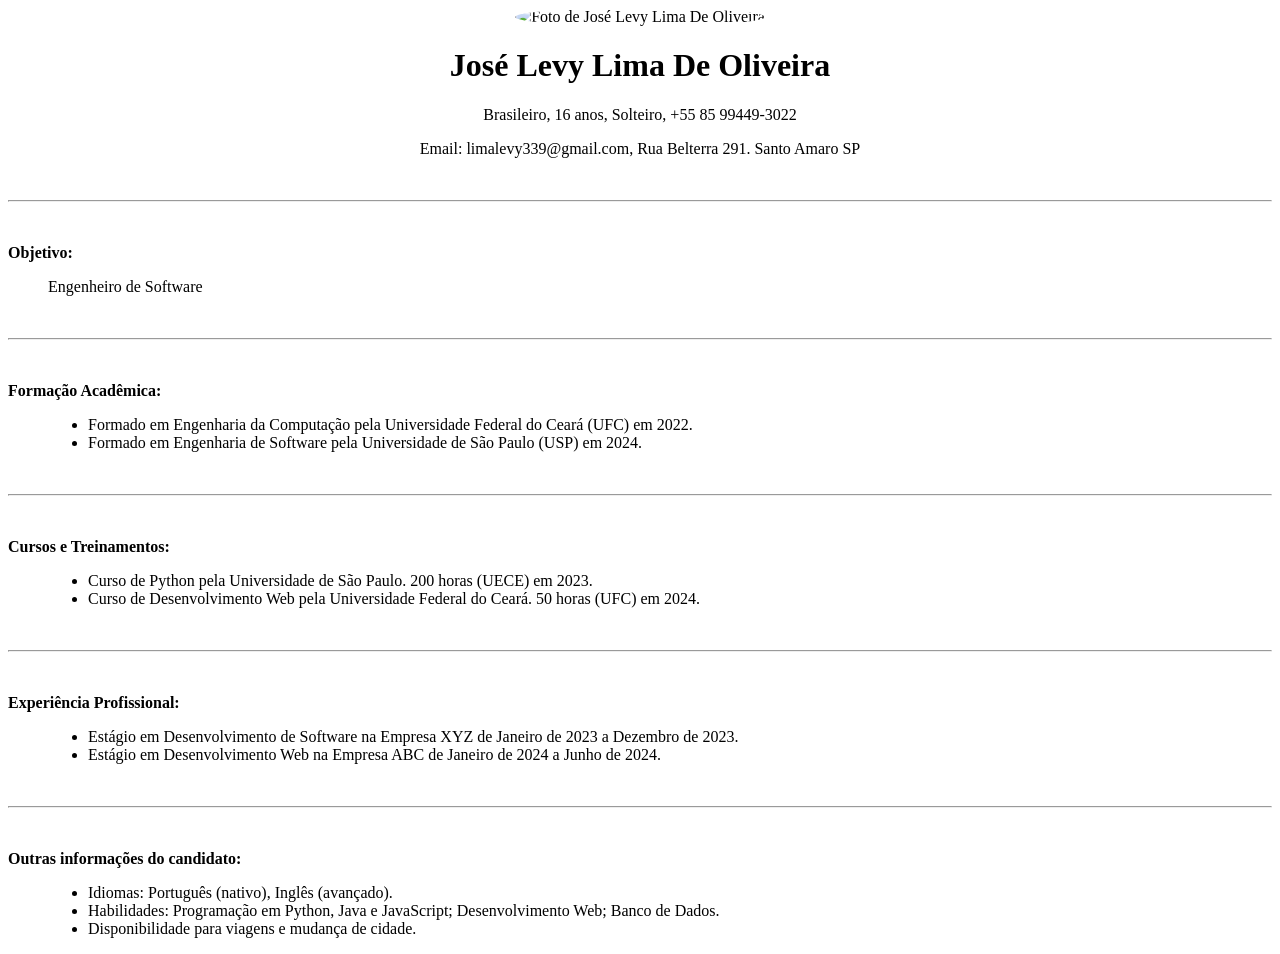
==== index.html @ e1c35cc3 "Add files via upload" ====
<!DOCTYPE html>
<html lang="en">
<head>
    <meta charset="UTF-8">
    <meta name="viewport" content="width=device-width, initial-scale=1.0">
    <title>Meu Currículo</title>
</head>
<body>

    <Center>
        <img src="foto.jpg" alt="Foto de José Levy Lima De Oliveira" style="width: 200px; height: 200px; border-radius: 50%;">
<h1 style="text-align: center;">José Levy Lima De Oliveira</h1>

<p style="text-align: center;">Brasileiro, 16 anos, Solteiro, +55 85 99449-3022 </p>

<p style="text-align: center;">Email: limalevy339@gmail.com, Rua Belterra 291. Santo Amaro SP</p>
    </Center>
<br>
<hr>
<br>
<p><strong>Objetivo:</strong>
<blockquote> Engenheiro de Software</blockquote>
<br>
<hr>
<br>
<p><strong>Formação Acadêmica:</strong></p>
<blockquote>
    <ul>
        <li>Formado em Engenharia da Computação pela Universidade Federal do Ceará (UFC) em 2022.</li>
        <li>Formado em Engenharia de Software pela Universidade de São Paulo (USP) em 2024.</li>
    </ul>
</blockquote>
<br>
<hr>
<br>
<p><strong>Cursos e Treinamentos:</strong></p>
<blockquote>
    <ul>
        <li>Curso de Python pela Universidade de São Paulo. 200 horas (UECE) em 2023.</li>
        <li>Curso de Desenvolvimento Web pela Universidade Federal do Ceará. 50 horas (UFC) em 2024.</li>
    </ul>
</blockquote>
<br>
<hr>
<br>
<p><strong>Experiência Profissional:</strong></p>
<blockquote>
    <ul>
        <li>Estágio em Desenvolvimento de Software na Empresa XYZ de Janeiro de 2023 a Dezembro de 2023.</li>
        <li>Estágio em Desenvolvimento Web na Empresa ABC de Janeiro de 2024 a Junho de 2024.</li>
    </ul>
</blockquote>
<br>
<hr>
<br>
<p><strong>Outras informações do candidato:</strong></p>
<blockquote>
    <ul>
        <li>Idiomas: Português (nativo), Inglês (avançado).</li>
        <li>Habilidades: Programação em Python, Java e JavaScript; Desenvolvimento Web; Banco de Dados.</li>
        <li>Disponibilidade para viagens e mudança de cidade.</li>
    </ul>
</blockquote>
</body>
</html>
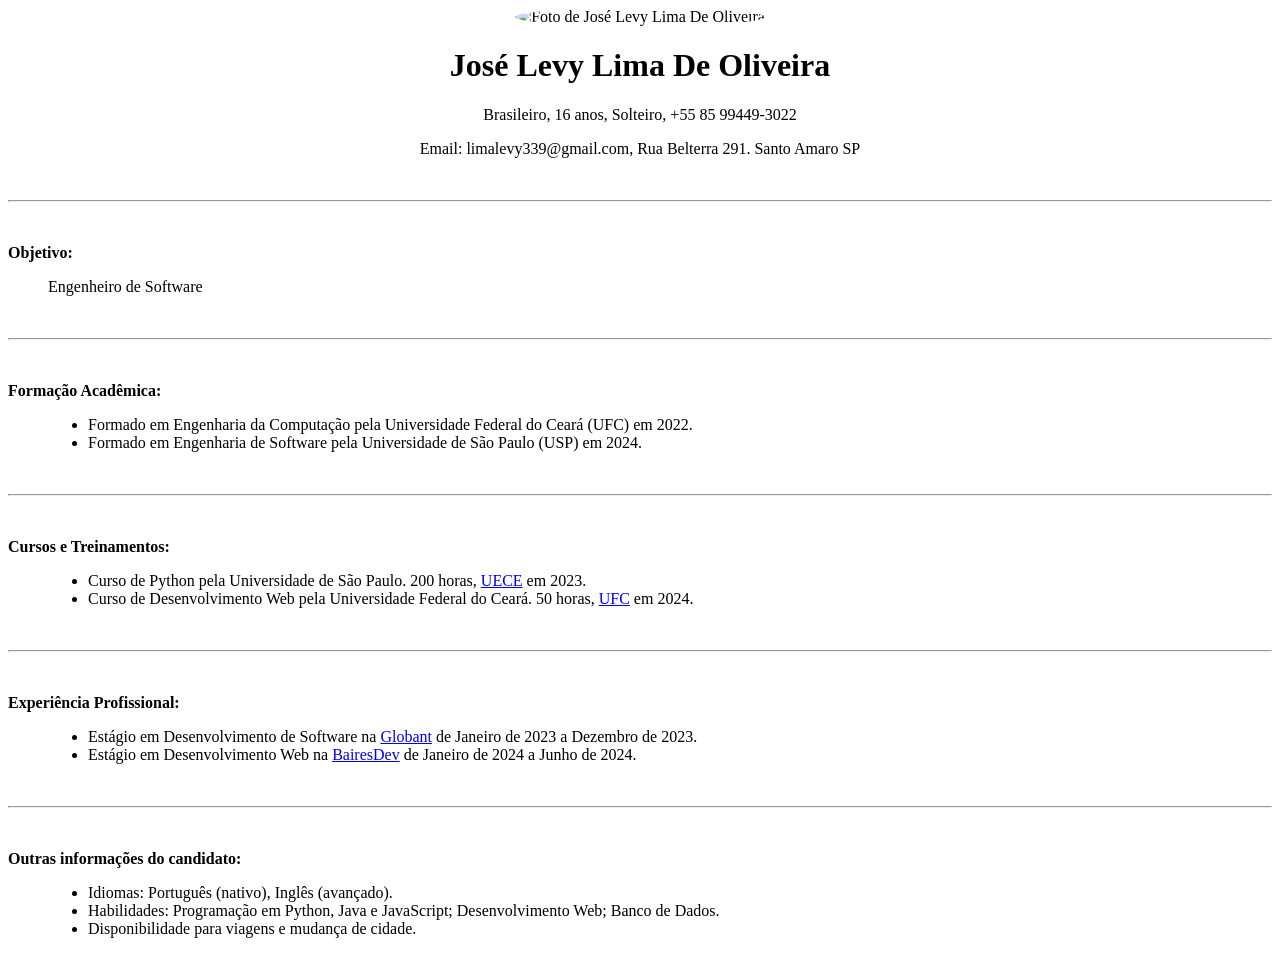
==== commit cd00d071: "Add files via upload" ====
--- a/index.html
+++ b/index.html
@@ -36,8 +36,8 @@
 <p><strong>Cursos e Treinamentos:</strong></p>
 <blockquote>
     <ul>
-        <li>Curso de Python pela Universidade de São Paulo. 200 horas (UECE) em 2023.</li>
-        <li>Curso de Desenvolvimento Web pela Universidade Federal do Ceará. 50 horas (UFC) em 2024.</li>
+        <li>Curso de Python pela Universidade de São Paulo. 200 horas, <a href="https://www.UECE.br" target="_blank">UECE</a> em 2023.</li>
+        <li>Curso de Desenvolvimento Web pela Universidade Federal do Ceará. 50 horas, <a href="https://www.ufc.br" target="_blank">UFC</a> em 2024.</li>
     </ul>
 </blockquote>
 <br>
@@ -46,8 +46,8 @@
 <p><strong>Experiência Profissional:</strong></p>
 <blockquote>
     <ul>
-        <li>Estágio em Desenvolvimento de Software na Empresa XYZ de Janeiro de 2023 a Dezembro de 2023.</li>
-        <li>Estágio em Desenvolvimento Web na Empresa ABC de Janeiro de 2024 a Junho de 2024.</li>
+        <li>Estágio em Desenvolvimento de Software na <a href="https://www.globant.com › pt-br" target="_blank">Globant</a> de Janeiro de 2023 a Dezembro de 2023.</li>
+        <li>Estágio em Desenvolvimento Web na <a href="https://talent.bairesdev.com › bairesdev-vagas-ptbr" target="_blank">BairesDev</a> de Janeiro de 2024 a Junho de 2024.</li>
     </ul>
 </blockquote>
 <br>
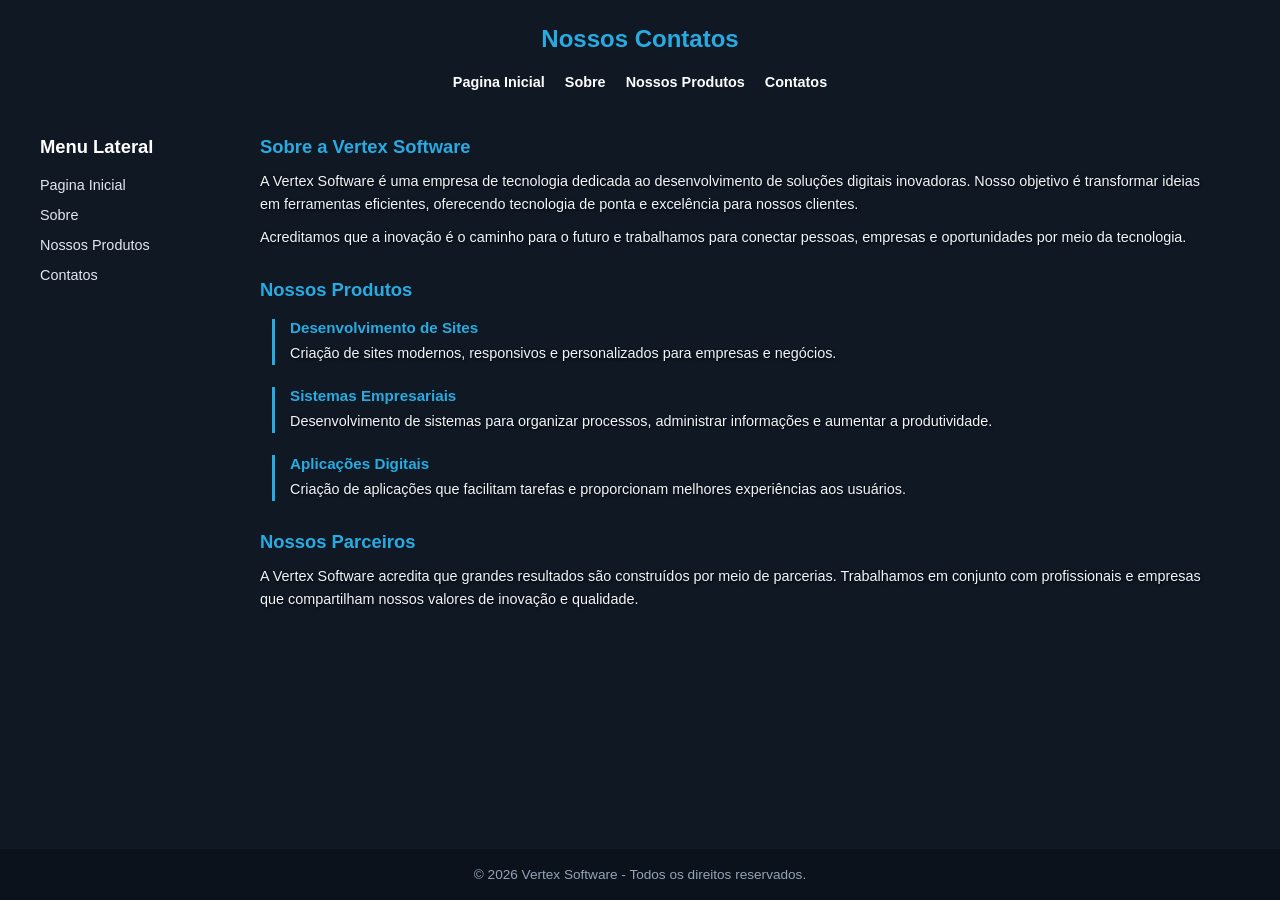
==== commit 071d1995: "Add files via upload" ====
--- a/index.html
+++ b/index.html
@@ -1,65 +1,89 @@
 <!DOCTYPE html>
-<html lang="en">
+<html lang="pt-BR">
 <head>
     <meta charset="UTF-8">
     <meta name="viewport" content="width=device-width, initial-scale=1.0">
-    <title>Meu Currículo</title>
+    <title>Document</title>
+    <!-- Ligação com o arquivo CSS externo -->
+    <link rel="stylesheet" href="style.css">
 </head>
 <body>
 
-    <Center>
-        <img src="foto.jpg" alt="Foto de José Levy Lima De Oliveira" style="width: 200px; height: 200px; border-radius: 50%;">
-<h1 style="text-align: center;">José Levy Lima De Oliveira</h1>
+    <!-- Cabeçalho -->
+    <header>
+        <h1>Nossos Contatos</h1>
+    </header>
 
-<p style="text-align: center;">Brasileiro, 16 anos, Solteiro, +55 85 99449-3022 </p>
+    <!-- Navegação Superior -->
+    <nav>
+        <ul>
+            <li><a href="index.html">Pagina Inicial</a></li>
+            <li><a href="sobre.html">Sobre</a></li>
+            <li><a href="produtos.html">Nossos Produtos</a></li>
+            <li><a href="contate-nos.html">Contatos</a></li>
+        </ul>
+    </nav>
 
-<p style="text-align: center;">Email: limalevy339@gmail.com, Rua Belterra 291. Santo Amaro SP</p>
-    </Center>
-<br>
-<hr>
-<br>
-<p><strong>Objetivo:</strong>
-<blockquote> Engenheiro de Software</blockquote>
-<br>
-<hr>
-<br>
-<p><strong>Formação Acadêmica:</strong></p>
-<blockquote>
-    <ul>
-        <li>Formado em Engenharia da Computação pela Universidade Federal do Ceará (UFC) em 2022.</li>
-        <li>Formado em Engenharia de Software pela Universidade de São Paulo (USP) em 2024.</li>
-    </ul>
-</blockquote>
-<br>
-<hr>
-<br>
-<p><strong>Cursos e Treinamentos:</strong></p>
-<blockquote>
-    <ul>
-        <li>Curso de Python pela Universidade de São Paulo. 200 horas, <a href="https://www.UECE.br" target="_blank">UECE</a> em 2023.</li>
-        <li>Curso de Desenvolvimento Web pela Universidade Federal do Ceará. 50 horas, <a href="https://www.ufc.br" target="_blank">UFC</a> em 2024.</li>
-    </ul>
-</blockquote>
-<br>
-<hr>
-<br>
-<p><strong>Experiência Profissional:</strong></p>
-<blockquote>
-    <ul>
-        <li>Estágio em Desenvolvimento de Software na <a href="https://www.globant.com › pt-br" target="_blank">Globant</a> de Janeiro de 2023 a Dezembro de 2023.</li>
-        <li>Estágio em Desenvolvimento Web na <a href="https://talent.bairesdev.com › bairesdev-vagas-ptbr" target="_blank">BairesDev</a> de Janeiro de 2024 a Junho de 2024.</li>
-    </ul>
-</blockquote>
-<br>
-<hr>
-<br>
-<p><strong>Outras informações do candidato:</strong></p>
-<blockquote>
-    <ul>
-        <li>Idiomas: Português (nativo), Inglês (avançado).</li>
-        <li>Habilidades: Programação em Python, Java e JavaScript; Desenvolvimento Web; Banco de Dados.</li>
-        <li>Disponibilidade para viagens e mudança de cidade.</li>
-    </ul>
-</blockquote>
+    <!-- Container principal para alinhar Aside e Main lado a lado -->
+    <div class="container">
+        
+        <!-- Menu Lateral -->
+        <aside>
+            <h2>Menu Lateral</h2>
+            <ul>
+                <li><a href="index.html">Pagina Inicial</a></li>
+                <li><a href="sobre.html">Sobre</a></li>
+                <li><a href="produtos.html">Nossos Produtos</a></li>
+                <li><a href="contate-nos.html">Contatos</a></li>
+            </ul>
+        </aside>
+
+        <!-- Conteúdo Principal -->
+        <main>
+            <section id="sobre">
+                <h2>Sobre a Vertex Software</h2>
+                <p>
+                    A Vertex Software é uma empresa de tecnologia dedicada ao desenvolvimento de soluções digitais inovadoras. Nosso objetivo é transformar ideias em ferramentas eficientes, oferecendo tecnologia de ponta e excelência para nossos clientes.
+                </p>
+                <p>
+                    Acreditamos que a inovação é o caminho para o futuro e trabalhamos para conectar pessoas, empresas e oportunidades por meio da tecnologia.
+                </p>
+            </section>
+
+            <section id="produtos">
+                <h2>Nossos Produtos</h2>
+
+                <div class="produto-item">
+                    <h3>Desenvolvimento de Sites</h3>
+                    <p>Criação de sites modernos, responsivos e personalizados para empresas e negócios.</p>
+                </div>
+
+                <div class="produto-item">
+                    <h3>Sistemas Empresariais</h3>
+                    <p>Desenvolvimento de sistemas para organizar processos, administrar informações e aumentar a produtividade.</p>
+                </div>
+
+                <div class="produto-item">
+                    <h3>Aplicações Digitais</h3>
+                    <p>Criação de aplicações que facilitam tarefas e proporcionam melhores experiências aos usuários.</p>
+                </div>
+            </section>
+
+            <section id="parceiros">
+                <h2>Nossos Parceiros</h2>
+                <p>
+                    A Vertex Software acredita que grandes resultados são construídos por meio de parcerias. Trabalhamos em conjunto com profissionais e empresas que compartilham nossos valores de inovação e qualidade.
+                </p>
+            </section>
+        </main>
+
+
+    </div>
+
+    <!-- Rodapé -->
+    <footer id="contatos">
+        <p>© 2026 Vertex Software - Todos os direitos reservados.</p>
+    </footer>
+
 </body>
-</html>+</html>
--- a/style.css
+++ b/style.css
@@ -0,0 +1,160 @@
+/* Reset básico e configurações globais */
+* {
+    margin: 0;
+    padding: 0;
+    box-sizing: border-box;
+}
+
+body {
+    font-family: Arial, Helvetica, sans-serif;
+    color: #ffffff;
+    /* Cor de fundo base extraída da tela + imagem de fundo centralizada */
+    background-color: #101824;
+    background-image: linear-gradient(rgba(16, 24, 36, 0.45), rgba(16, 24, 36, 0.55)), url('fundo-vertex.jpg');
+    background-size: cover;
+    background-position: center center;
+    background-attachment: fixed;
+    background-repeat: no-repeat;
+    min-height: 100vh;
+    display: flex;
+    flex-direction: column;
+}
+
+/* Cabeçalho (Header) */
+header {
+    text-align: center;
+    padding: 25px 20px 10px 20px;
+}
+
+header h1 {
+    color: #29abe2; /* Azul ciano dos títulos */
+    font-size: 1.5rem;
+    font-weight: bold;
+}
+
+/* Barra de Navegação (Nav) */
+nav {
+    text-align: center;
+    padding: 10px 20px 25px 20px;
+}
+
+nav ul {
+    list-style: none;
+    display: flex;
+    justify-content: center;
+    gap: 20px;
+}
+
+nav a {
+    color: #ffffff;
+    text-decoration: none;
+    font-size: 0.9rem;
+    font-weight: bold;
+    transition: color 0.3s ease;
+}
+
+nav a:hover {
+    color: #29abe2;
+}
+
+/* Estrutura de divisão entre Aside e Main */
+.container {
+    display: flex;
+    flex: 1;
+    padding: 20px 40px;
+    gap: 40px;
+}
+
+/* Menu Lateral (Aside) */
+aside {
+    width: 180px;
+    flex-shrink: 0;
+}
+
+aside h2 {
+    color: #ffffff;
+    font-size: 1.15rem;
+    margin-bottom: 18px;
+}
+
+aside ul {
+    list-style: none;
+}
+
+aside li {
+    margin-bottom: 12px;
+}
+
+aside a {
+    color: #e2e8f0;
+    text-decoration: none;
+    font-size: 0.9rem;
+    transition: color 0.3s ease;
+}
+
+aside a:hover {
+    color: #29abe2;
+}
+
+/* Conteúdo Principal (Main) */
+main {
+    flex: 1;
+    max-width: 950px;
+}
+
+main section {
+    margin-bottom: 30px;
+}
+
+main h2 {
+    color: #29abe2; /* Azul ciano */
+    font-size: 1.15rem;
+    margin-bottom: 12px;
+}
+
+main p {
+    color: #f1f5f9;
+    font-size: 0.9rem;
+    line-height: 1.6;
+    margin-bottom: 10px;
+    text-shadow: 1px 1px 3px rgba(0, 0, 0, 0.8); /* Garante leitura sobre a logo clara */
+}
+
+/* Blocos de produtos com a linha vertical azul à esquerda */
+.produto-item {
+    border-left: 3px solid #29abe2;
+    padding-left: 15px;
+    margin: 18px 0 22px 12px;
+}
+
+.produto-item h3 {
+    color: #29abe2;
+    font-size: 0.95rem;
+    margin-bottom: 6px;
+}
+
+.produto-item p {
+    margin-bottom: 0;
+}
+
+/* Rodapé (Footer) */
+footer {
+    text-align: center;
+    padding: 18px;
+    background-color: rgba(11, 17, 26, 0.85);
+    color: #94a3b8;
+    font-size: 0.85rem;
+    margin-top: auto;
+}
+
+/* Responsividade para telas menores */
+@media (max-width: 768px) {
+    .container {
+        flex-direction: column;
+        padding: 20px;
+    }
+
+    aside {
+        width: 100%;
+    }
+}
